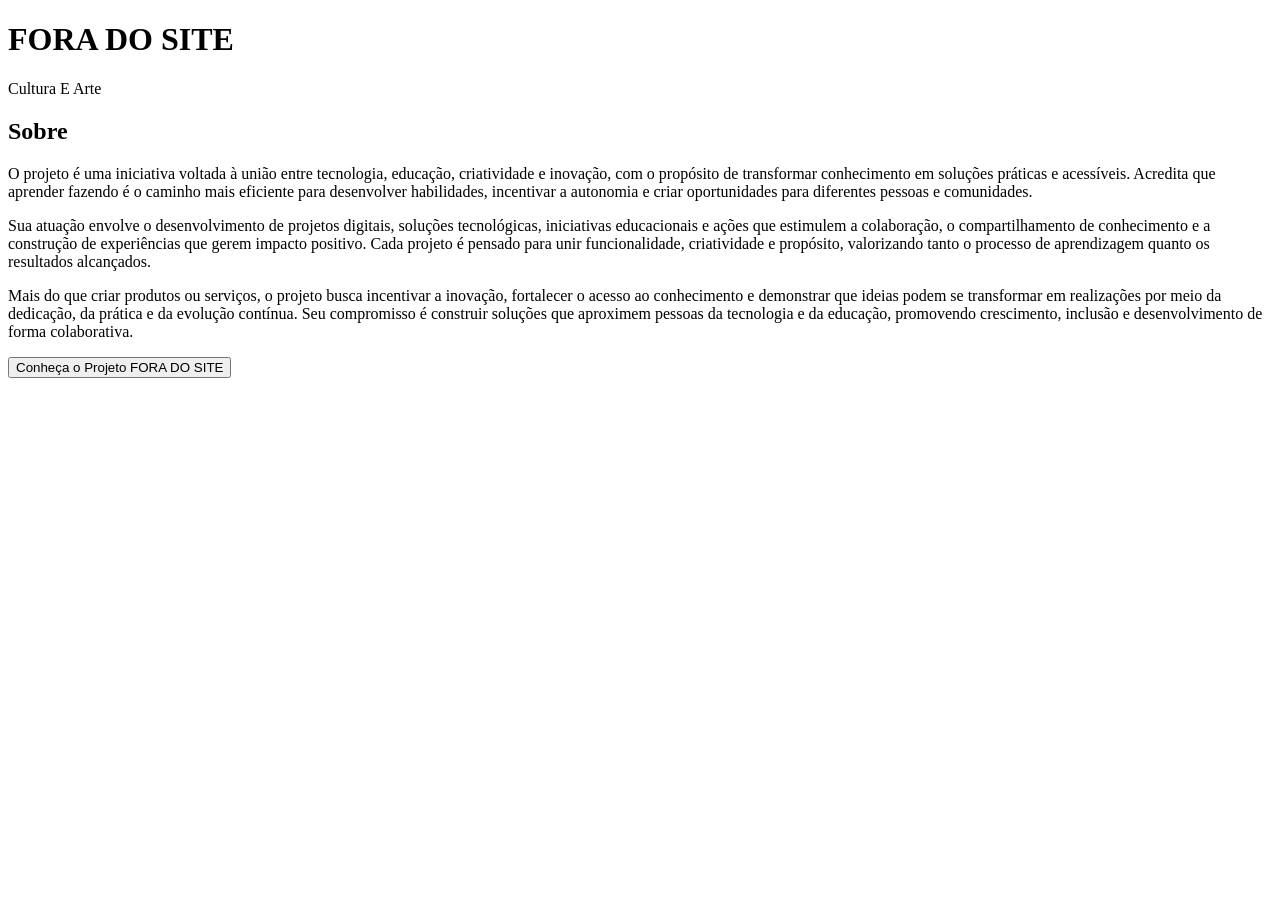
==== index.html @ f0d404f7 "Projeto FORA DO SITE" ====
<!DOCTYPE html>
<html lang="pt-BR">

<head>
    <meta name="viewport" content="width=device-width, initial-scale=1.0">
    <meta name="description" content="Site FORA DO SITE, Cultura & Arte>
    <meta name="theme-color" content="#000000">
    <meta name="author" content="Isabela Ingrid S. Costa & Gabril Bernardo">
    <meta name="creator" content="Isabela Ingrid S. Costa & Gabriel Bernardo">
    <meta name="copyright" content="FORA DO SITE">
    <meta charset="UTF-8">
    <title>FORA DO SITE</title>
    <link rel="stylesheet" href="style.css">
</head> 

<body>

    <header>
    <h1>FORA DO SITE</h1>
    <p>Cultura E Arte</p>
    </header>

    <main>


<section>

<h2>Sobre</h2>

<p>
    O projeto é uma iniciativa voltada à união entre tecnologia,
    educação, criatividade e inovação, com o propósito de transformar
    conhecimento em soluções práticas e acessíveis. Acredita que aprender
    fazendo é o caminho mais eficiente para desenvolver habilidades,
    incentivar a autonomia e criar oportunidades para diferentes pessoas
    e comunidades.
</p>

<p>
    Sua atuação envolve o desenvolvimento de projetos digitais, soluções
    tecnológicas, iniciativas educacionais e ações que estimulem a
    colaboração, o compartilhamento de conhecimento e a construção de
    experiências que gerem impacto positivo. Cada projeto é pensado para
    unir funcionalidade, criatividade e propósito, valorizando tanto o
    processo de aprendizagem quanto os resultados alcançados.
</p>

<p>
    Mais do que criar produtos ou serviços, o projeto busca incentivar a
    inovação, fortalecer o acesso ao conhecimento e demonstrar que ideias
    podem se transformar em realizações por meio da dedicação, da prática
    e da evolução contínua. Seu compromisso é construir soluções que
    aproximem pessoas da tecnologia e da educação, promovendo crescimento,
    inclusão e desenvolvimento de forma colaborativa.
</p>

<div class="menu">
 
<button id="botaoConhecer">
        Conheça o Projeto FORA DO SITE

    </main>

    <footer>

    </footer>

    <script src="js/script.js"></script>

</body>

</html>
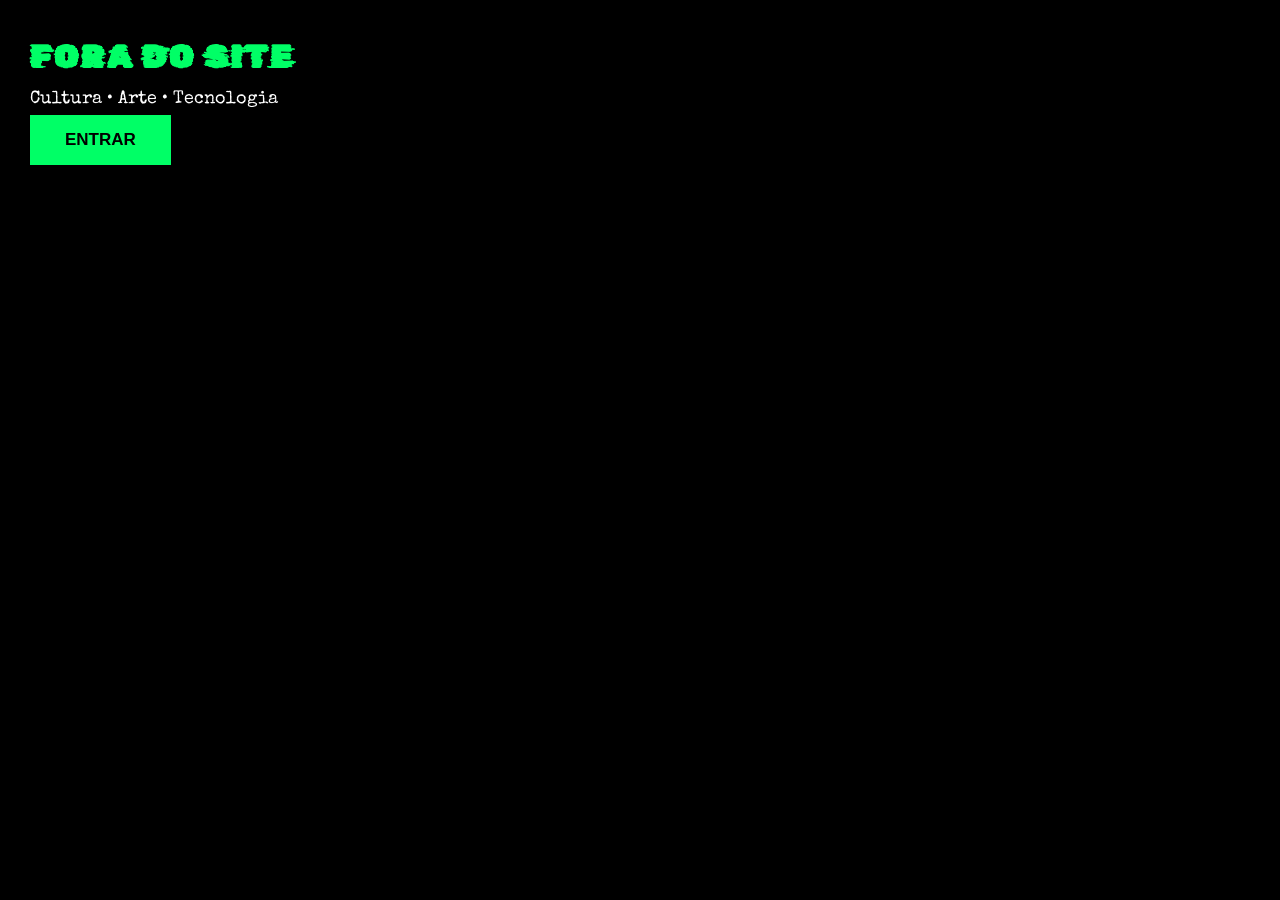
==== commit 6f7fcef9: "ATUALIZAÇÃO V1.0.0" ====
--- a/index.html
+++ b/index.html
@@ -1,72 +1,81 @@
-<!DOCTYPE html>
-<html lang="pt-BR">
-
-<head>
-    <meta name="viewport" content="width=device-width, initial-scale=1.0">
-    <meta name="description" content="Site FORA DO SITE, Cultura & Arte>
-    <meta name="theme-color" content="#000000">
-    <meta name="author" content="Isabela Ingrid S. Costa & Gabril Bernardo">
-    <meta name="creator" content="Isabela Ingrid S. Costa & Gabriel Bernardo">
-    <meta name="copyright" content="FORA DO SITE">
-    <meta charset="UTF-8">
-    <title>FORA DO SITE</title>
-    <link rel="stylesheet" href="style.css">
-</head> 
-
 <body>
 
-    <header>
-    <h1>FORA DO SITE</h1>
-    <p>Cultura E Arte</p>
-    </header>
+    <!-- INTRO -->
 
-    <main>
+    <div id="intro">
 
+        <h1>FORA DO SITE</h1>
 
-<section>
+        <p>Cultura • Arte • Tecnologia</p>
 
-<h2>Sobre</h2>
+        <button id="entrar">ENTRAR</button>
 
-<p>
-    O projeto é uma iniciativa voltada à união entre tecnologia,
-    educação, criatividade e inovação, com o propósito de transformar
-    conhecimento em soluções práticas e acessíveis. Acredita que aprender
-    fazendo é o caminho mais eficiente para desenvolver habilidades,
-    incentivar a autonomia e criar oportunidades para diferentes pessoas
-    e comunidades.
-</p>
+    </div>
 
-<p>
-    Sua atuação envolve o desenvolvimento de projetos digitais, soluções
-    tecnológicas, iniciativas educacionais e ações que estimulem a
-    colaboração, o compartilhamento de conhecimento e a construção de
-    experiências que gerem impacto positivo. Cada projeto é pensado para
-    unir funcionalidade, criatividade e propósito, valorizando tanto o
-    processo de aprendizagem quanto os resultados alcançados.
-</p>
+    <!-- CONTEÚDO DO SITE -->
 
-<p>
-    Mais do que criar produtos ou serviços, o projeto busca incentivar a
-    inovação, fortalecer o acesso ao conhecimento e demonstrar que ideias
-    podem se transformar em realizações por meio da dedicação, da prática
-    e da evolução contínua. Seu compromisso é construir soluções que
-    aproximem pessoas da tecnologia e da educação, promovendo crescimento,
-    inclusão e desenvolvimento de forma colaborativa.
-</p>
+    <div id="conteudo" style="display:none;">
 
-<div class="menu">
- 
-<button id="botaoConhecer">
-        Conheça o Projeto FORA DO SITE
+        <header>
 
-    </main>
+            <h1>FORA DO SITE</h1>
 
-    <footer>
+            <p>Cultura & Arte</p>
 
-    </footer>
+        </header>
 
-    <script src="js/script.js"></script>
+        <main>
 
-</body>
+            <section>
 
-</html>+                <h2>Sobre</h2>
+
+                <p>
+                    O projeto é uma iniciativa voltada à união entre tecnologia,
+                    educação, criatividade e inovação, com o propósito de transformar
+                    conhecimento em soluções práticas e acessíveis.
+                </p>
+
+                <p>
+                    Sua atuação envolve projetos digitais, soluções tecnológicas,
+                    iniciativas educacionais e ações colaborativas voltadas à
+                    construção de conhecimento.
+                </p>
+
+                <p>
+                    Mais do que criar produtos, o FORA DO SITE incentiva a inovação,
+                    a criatividade e demonstra que dedicação e prática transformam
+                    ideias em realidade.
+                </p>
+
+                <button id="login">
+    Login
+</button>
+
+                <section id="sobreProjeto" style="display:none;">
+
+                    <h2>Projeto FORA DO SITE</h2>
+
+                    <p>
+                        Aqui você coloca todas as informações do projeto,
+                        fotos, links, vídeos ou qualquer conteúdo.
+                    </p>
+
+                </section>
+
+            </section>
+
+        </main>
+
+        <footer class="copyright">
+            © 2026 FORA DO SITE<br>
+            Todos os direitos reservados.
+        </footer>
+
+    </div>
+
+    <link rel="stylesheet" href="css/style.css">
+
+<script src="js/script.js" defer></script>
+
+</body>
--- a/css/style.css
+++ b/css/style.css
@@ -0,0 +1,144 @@
+/* Importa uma fonte estilo pichação */
+@import url('https://fonts.googleapis.com/css2?family=Rubik+Glitch&family=Special+Elite&display=swap');
+
+*{
+    margin:0;
+    padding:0;
+    box-sizing:border-box;
+}
+
+body{
+    background:#000;
+    color:#fff;
+    font-family:'Special Elite', monospace;
+    line-height:1.7;
+    padding:30px;
+}
+
+/* Títulos */
+
+h1,h2,h3{
+    font-family:'Rubik Glitch', cursive;
+    color:#00ff66;
+    font-weight:bold;
+    text-transform:uppercase;
+    letter-spacing:3px;
+    position:relative;
+    display:inline-block;
+    transition:.4s;
+}
+
+/* Efeito de tinta */
+
+h1::after,
+h2::after,
+h3::after{
+    content:"";
+    position:absolute;
+    left:0;
+    top:100%;
+    width:100%;
+    height:0;
+    background:linear-gradient(
+        to bottom,
+        rgba(0,255,100,.9),
+        rgba(0,255,100,.4),
+        transparent
+    );
+    transition:.45s;
+}
+
+h1:hover,
+h2:hover,
+h3:hover{
+    color:#66ff99;
+    text-shadow:
+        0 0 5px #00ff66,
+        0 0 15px #00ff66,
+        0 0 25px #00ff66;
+}
+
+h1:hover::after,
+h2:hover::after,
+h3:hover::after{
+    height:45px;
+    filter:blur(2px);
+}
+
+/* Parágrafos */
+
+p{
+    color:white;
+    font-size:18px;
+}
+
+/* Links */
+
+a{
+    color:#00ff66;
+    text-decoration:none;
+    transition:.3s;
+}
+
+a:hover{
+    color:white;
+    text-shadow:0 0 10px #00ff66;
+}
+
+/* Botões */
+
+button{
+    background:#00ff66;
+    color:#000;
+    border:none;
+    padding:15px 35px;
+    font-weight:bold;
+    font-size:17px;
+    cursor:pointer;
+    transition:.3s;
+}
+
+button:hover{
+    background:white;
+    transform:scale(1.05);
+    box-shadow:0 0 20px #00ff66;
+}
+
+/* Copyright */
+
+.copyright{
+    margin-top:40px;
+    font-size:14px;
+    opacity:.6;
+    text-align:center;
+}
+
+/* Responsivo */
+
+@media (max-width:768px){
+
+    body{
+        padding:15px;
+    }
+
+    h1{
+        font-size:42px;
+    }
+
+    h2{
+        font-size:28px;
+    }
+
+    p{
+        font-size:17px;
+        text-align:justify;
+    }
+
+    button{
+        width:100%;
+        max-width:320px;
+        margin:20px auto;
+        display:block;
+    }
+
+}
